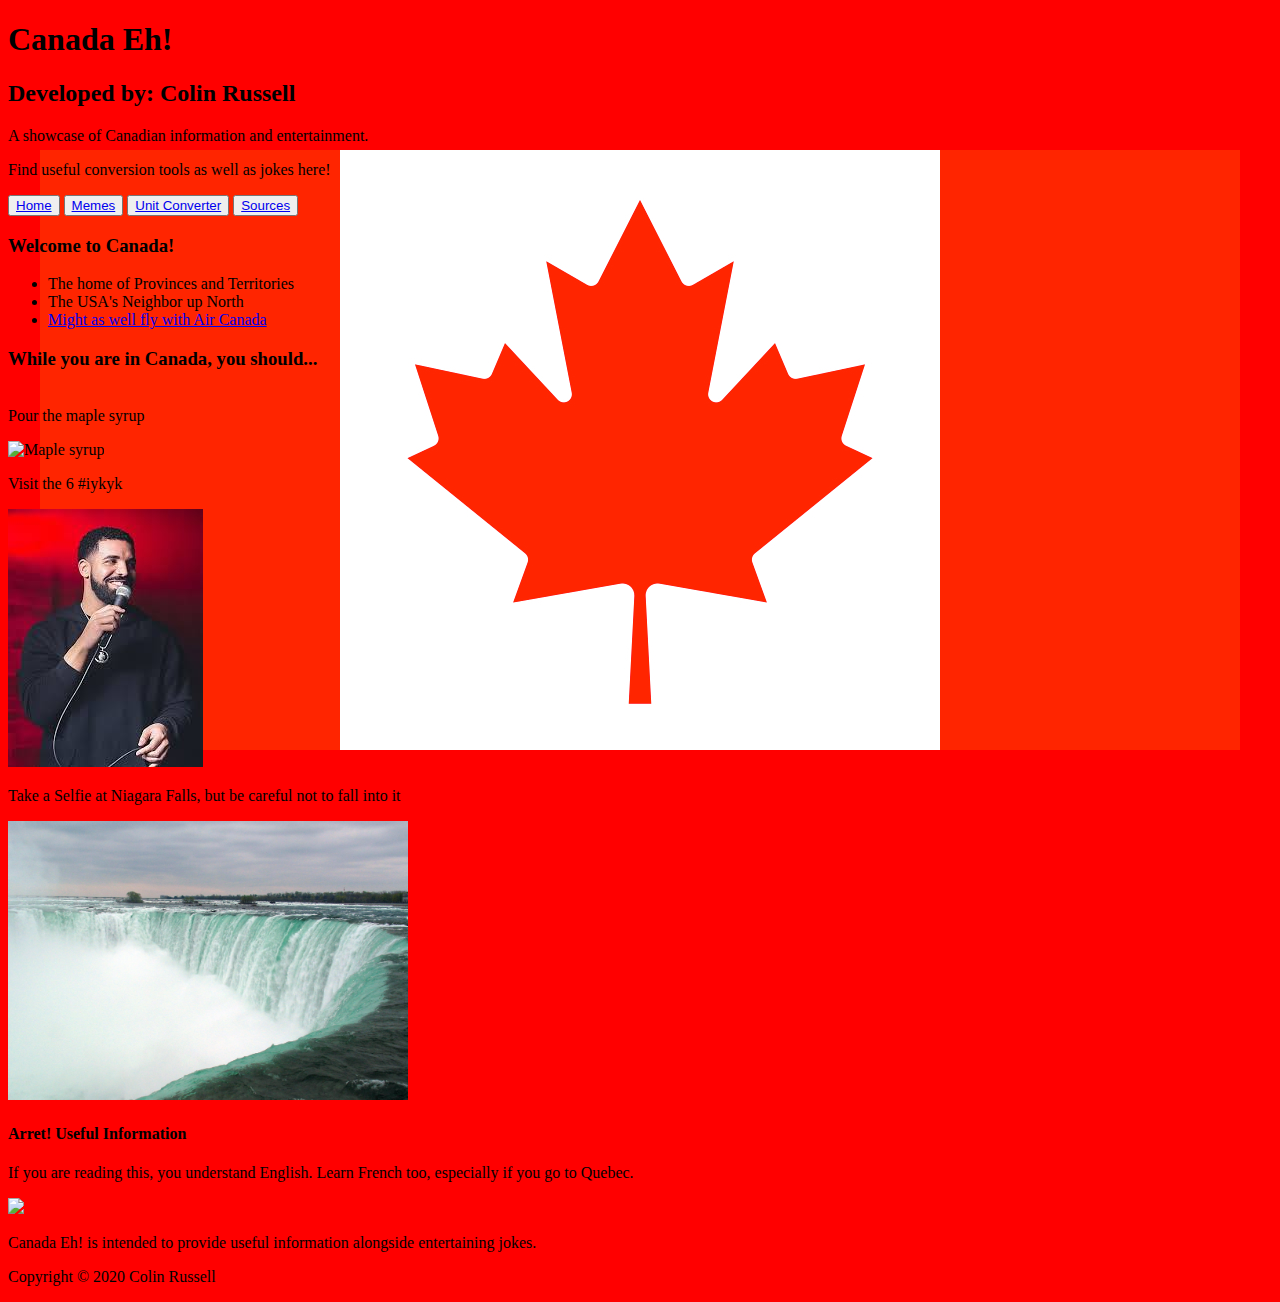
==== docs/index.html @ b905ca44 "added index file" ====
<!DOCTYPE html>
<html>
    <head>
        <title>Canada Eh!</title>
        <body bgcolor="red">
        <font color= "black">
    </head>
    <style>
        body {
            background-image: url('Canada.jpg');
            background-repeat: no-repeat;
            background-attachment: fixed;
            background-position: center; 
            background opacity = 0.5;
            align = "middle">
        }
    </style>
    <body>
        <div>
            <h1>Canada Eh!</h1>
            <h2> Developed by: Colin Russell</h2>
            <p>A showcase of Canadian information and entertainment. </p>
            <p>Find useful conversion tools as well as jokes here!</p>
        </div>
    </body>
<body>
    <button><a href="index.html"> Home</a></button>
    <button><a href="memes.html"> Memes</a></button>
    <button><a href="unitconverter.html"> Unit Converter</a></button>
    <button><a href="sources.html"> Sources</a></button>

        <h3>Welcome to Canada!</h3>
    <ul>
        <li>The home of Provinces and Territories</li>
        <li>The USA's Neighbor up North</li>
        <li><a href="https://www.aircanada.com/">Might as well fly with Air Canada</a></li>
    </ul>
</body>

    <body>
        <h3>While you are in Canada, you should...</h3>
        <p><br>Pour the maple syrup</p>
        <img src="MapleSyrupFromWikimediaCommons.jpg" width="400" height="300" alt="Maple syrup"/>
        <p>Visit the 6 #iykyk</p>
        <img src="Drake.jpg">
        <p>Take a Selfie at Niagara Falls, but be careful not to fall into it</p>
        <img src="Niagara Falls.jpg" width="400" height="279">
        <p></p>

        <h4>Arret! Useful Information</h4>
        <p>If you are reading this, you understand English. Learn French too, especially if you go to Quebec.</p>
        <img src="Quebec Stop Sign.jpg" >
    </body>
    
<footer>
    <p>Canada Eh! is intended to provide useful information alongside entertaining jokes.</p>
    <p>Copyright &copy; 2020 Colin Russell</p>
</footer>    

</html>
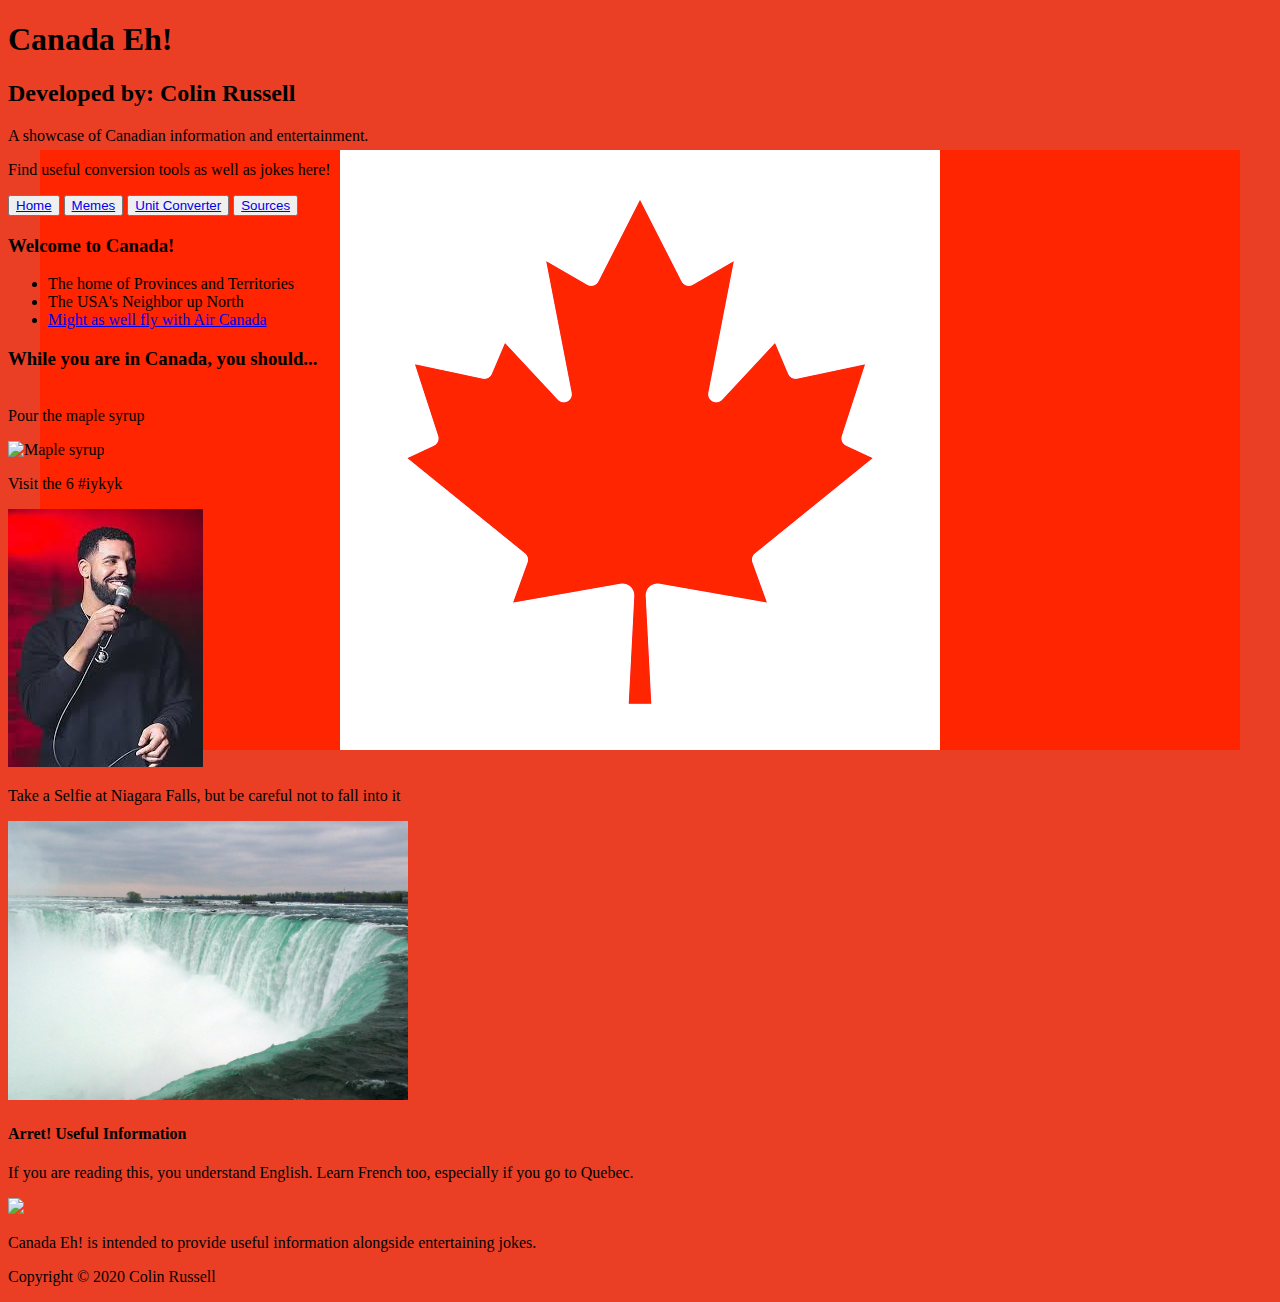
==== commit 5e6d2e03: "Changed background color" ====
--- a/docs/index.html
+++ b/docs/index.html
@@ -2,7 +2,7 @@
 <html>
     <head>
         <title>Canada Eh!</title>
-        <body bgcolor="red">
+        <body bgcolor="#eb3f25">
         <font color= "black">
     </head>
     <style>
@@ -12,7 +12,6 @@
             background-attachment: fixed;
             background-position: center; 
             background opacity = 0.5;
-            align = "middle">
         }
     </style>
     <body>
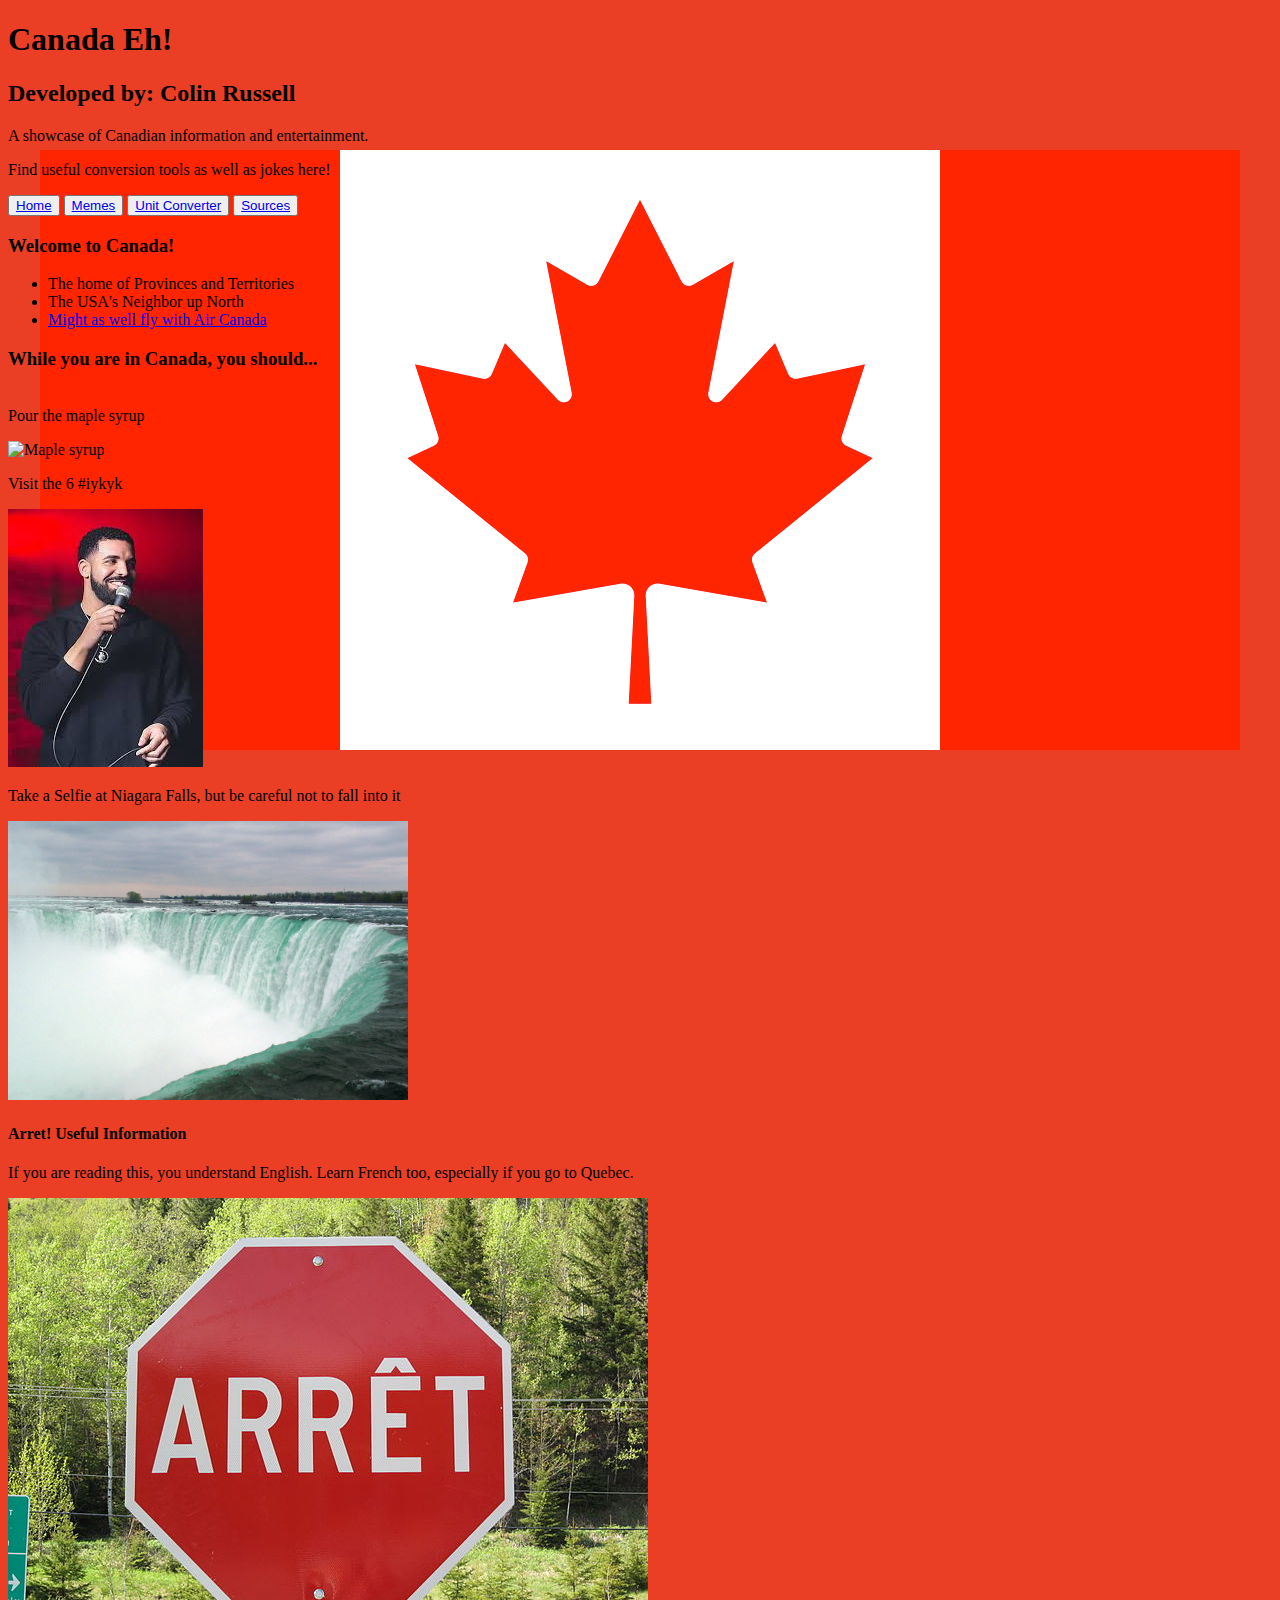
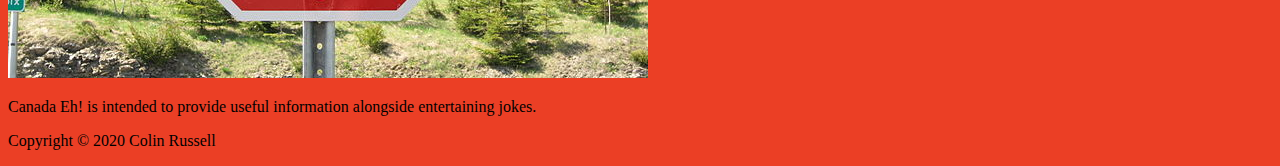
==== commit a4bf8564: "Minor change to file names" ====
--- a/docs/index.html
+++ b/docs/index.html
@@ -48,7 +48,7 @@
 
         <h4>Arret! Useful Information</h4>
         <p>If you are reading this, you understand English. Learn French too, especially if you go to Quebec.</p>
-        <img src="Quebec Stop Sign.jpg" >
+        <img src="arret.jpg" >
     </body>
     
 <footer>
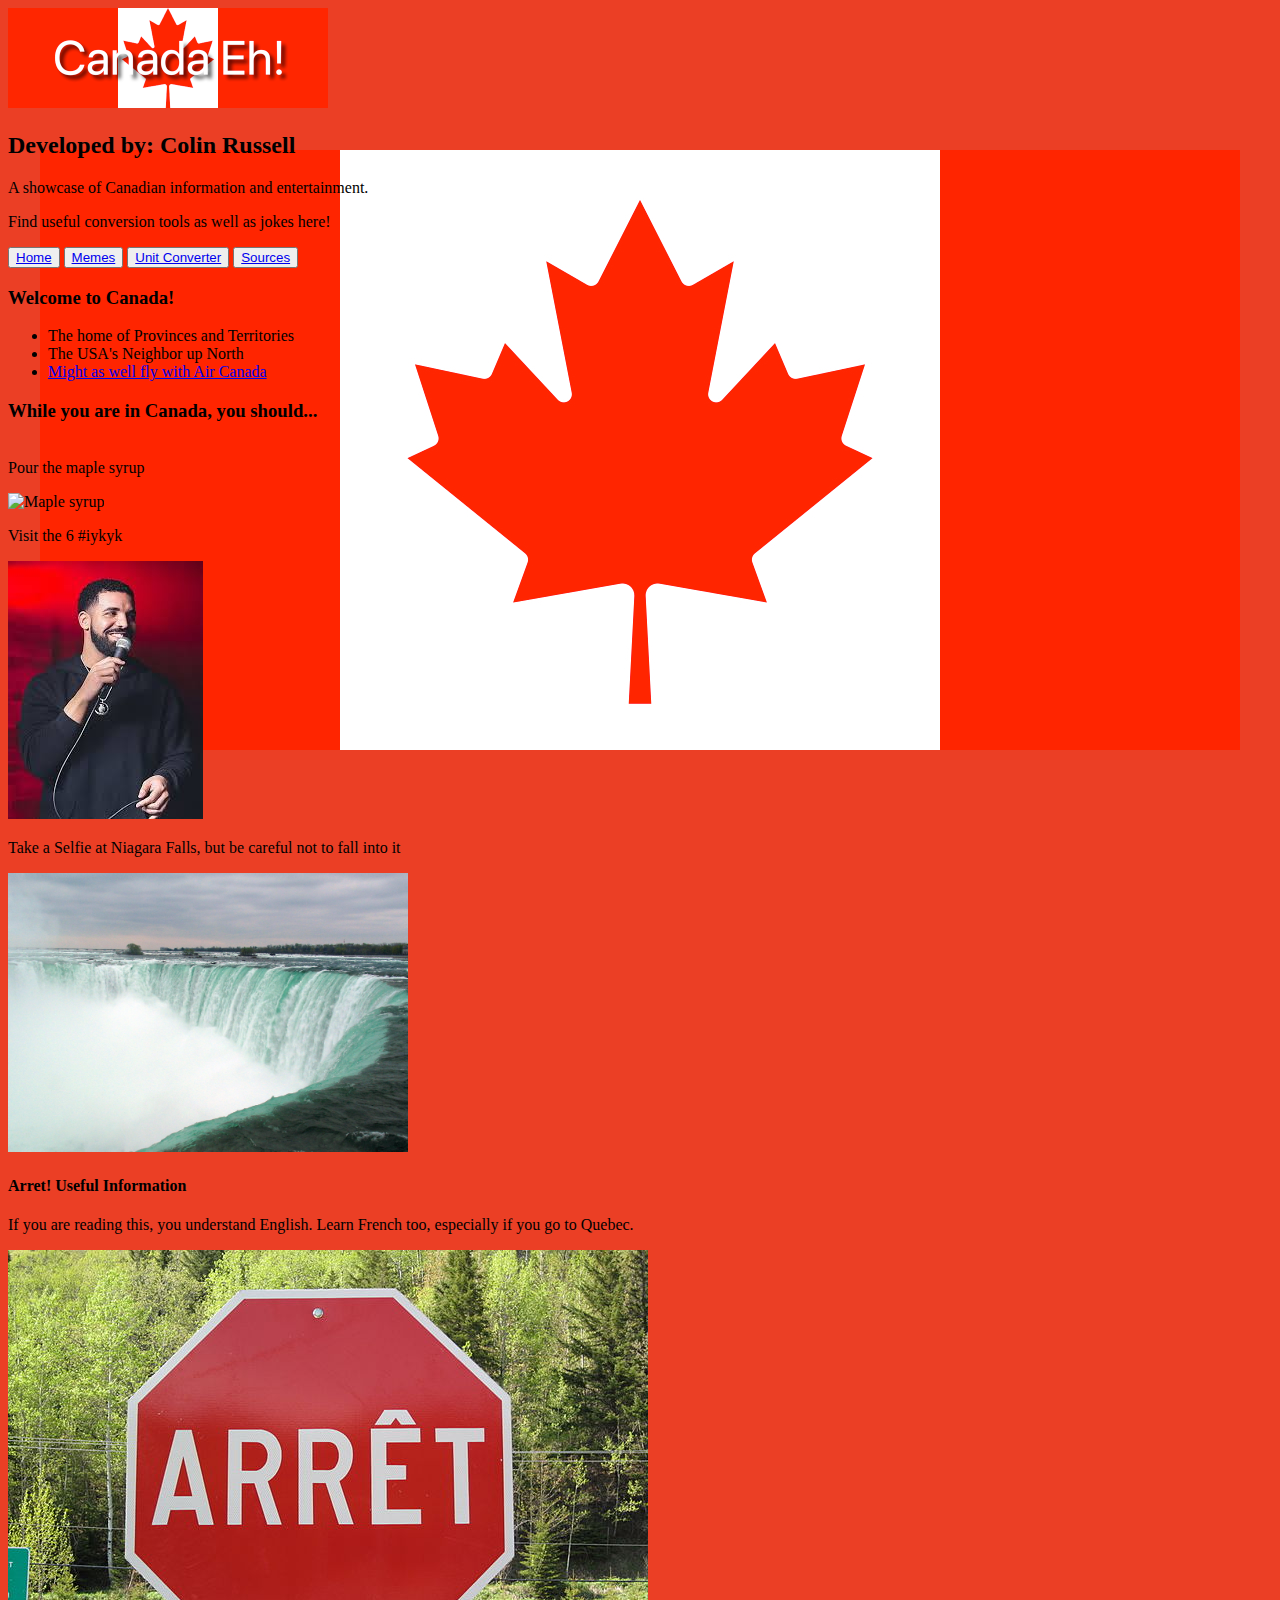
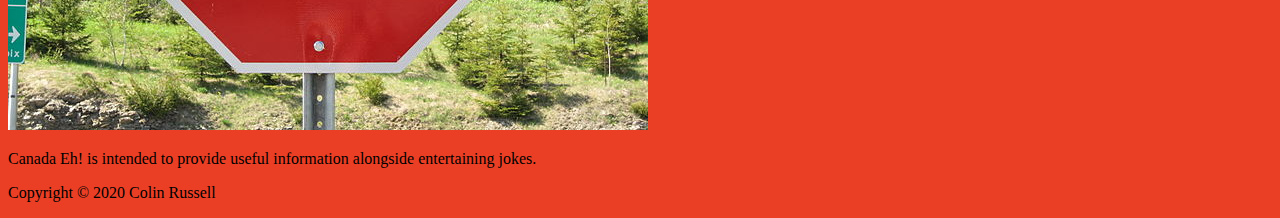
==== commit 7c83962e: "Updated sources page, added logo" ====
--- a/docs/index.html
+++ b/docs/index.html
@@ -16,10 +16,11 @@
     </style>
     <body>
         <div>
-            <h1>Canada Eh!</h1>
-            <h2> Developed by: Colin Russell</h2>
-            <p>A showcase of Canadian information and entertainment. </p>
-            <p>Find useful conversion tools as well as jokes here!</p>
+            <img src="CanadaEhLogoSlim.jpg" width="320" height="100" alt="Maple syrup"
+        </div>
+        <h2> Developed by: Colin Russell</h2>
+        <p>A showcase of Canadian information and entertainment. </p>
+        <p>Find useful conversion tools as well as jokes here!</p>
         </div>
     </body>
 <body>
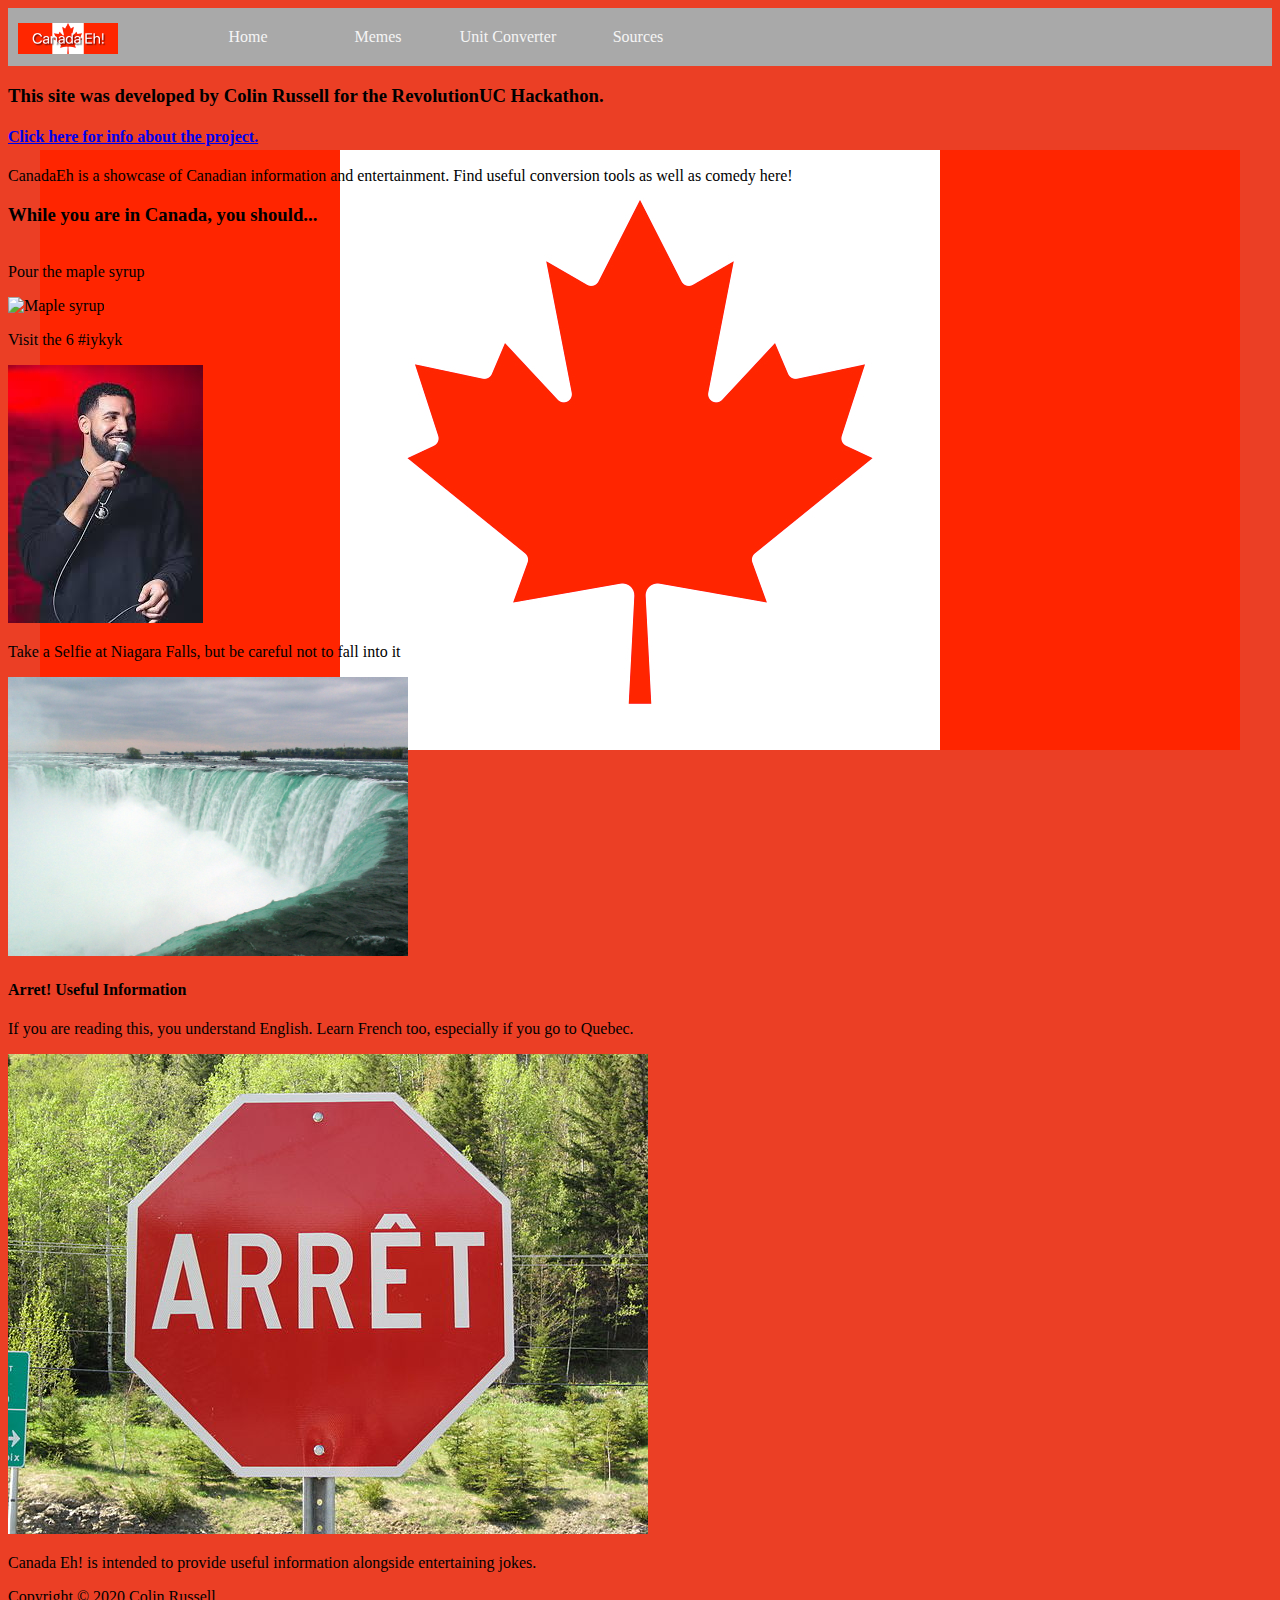
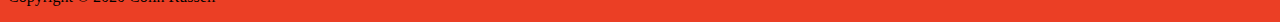
==== commit fa047453: "Updated the website" ====
--- a/docs/index.html
+++ b/docs/index.html
@@ -1,43 +1,30 @@
 <!DOCTYPE html>
-<html>
+<html lang = "en-US">
     <head>
+        <meta charset="utf-8">
         <title>Canada Eh!</title>
-        <body bgcolor="#eb3f25">
-        <font color= "black">
+        <link href="style.css" rel="stylesheet" />
     </head>
-    <style>
-        body {
-            background-image: url('Canada.jpg');
-            background-repeat: no-repeat;
-            background-attachment: fixed;
-            background-position: center; 
-            background opacity = 0.5;
-        }
-    </style>
-    <body>
-        <div>
-            <img src="CanadaEhLogoSlim.jpg" width="320" height="100" alt="Maple syrup"
+
+    <body bgcolor="#eb3f25">
+        <div class="logo">
+            <img src="logo.jpg" width="100px"></a>
         </div>
-        <h2> Developed by: Colin Russell</h2>
-        <p>A showcase of Canadian information and entertainment. </p>
-        <p>Find useful conversion tools as well as jokes here!</p>
-        </div>
-    </body>
-<body>
-    <button><a href="index.html"> Home</a></button>
-    <button><a href="memes.html"> Memes</a></button>
-    <button><a href="unitconverter.html"> Unit Converter</a></button>
-    <button><a href="sources.html"> Sources</a></button>
-
-        <h3>Welcome to Canada!</h3>
-    <ul>
-        <li>The home of Provinces and Territories</li>
-        <li>The USA's Neighbor up North</li>
-        <li><a href="https://www.aircanada.com/">Might as well fly with Air Canada</a></li>
-    </ul>
-</body>
-
-    <body>
+        <nav>
+            <ul>
+                <li><a href="index.html"> Home</a></li>
+                <li><a href="memes.html"> Memes</a></li>
+                <li><a href="unitconverter.html"> Unit Converter</a></li>
+                <li><a href="sources.html"> Sources</a></li>
+            </ul>
+        </nav>
+        <p>
+            <h3>This site was developed by Colin Russell for the RevolutionUC Hackathon.</h3>
+                <h4><a href = "https://devpost.com/software/canada-eh-a-site-for-information-and-entertainment#updates">Click here for info about the project.</a></h4>
+            CanadaEh is a showcase of Canadian information and entertainment.
+            Find useful conversion tools as well as comedy here!
+        </p>
+        <p>
         <h3>While you are in Canada, you should...</h3>
         <p><br>Pour the maple syrup</p>
         <img src="MapleSyrupFromWikimediaCommons.jpg" width="400" height="300" alt="Maple syrup"/>
@@ -50,6 +37,7 @@
         <h4>Arret! Useful Information</h4>
         <p>If you are reading this, you understand English. Learn French too, especially if you go to Quebec.</p>
         <img src="arret.jpg" >
+        </div>
     </body>
     
 <footer>
--- a/docs/style.css
+++ b/docs/style.css
@@ -0,0 +1,38 @@
+body{
+    background-color: "#eb3f25";
+    background-image: url('Canada.jpg');
+    background-repeat: no-repeat;
+    background-attachment: fixed;
+    background-position: center;
+}
+nav{
+    width: 100%;
+    background:darkgrey;
+    overflow:auto;
+}
+ul{
+    padding:0;
+    margin: 0 0 0 175px;
+    list-style:none;
+}
+li{
+    float:left;
+}
+.logo img{
+    position: absolute;
+    margin-top: 15px;
+    margin-left:10px;
+}
+nav a{
+    width:100px;
+    display:block;
+    padding: 20px 15px;
+    text-decoration: none;
+    font-family: 'Times New Roman';
+    color:whitesmoke;
+    text-align: center;
+}
+nav a:hover{
+    background:red;
+    transition: 0.5s;
+}